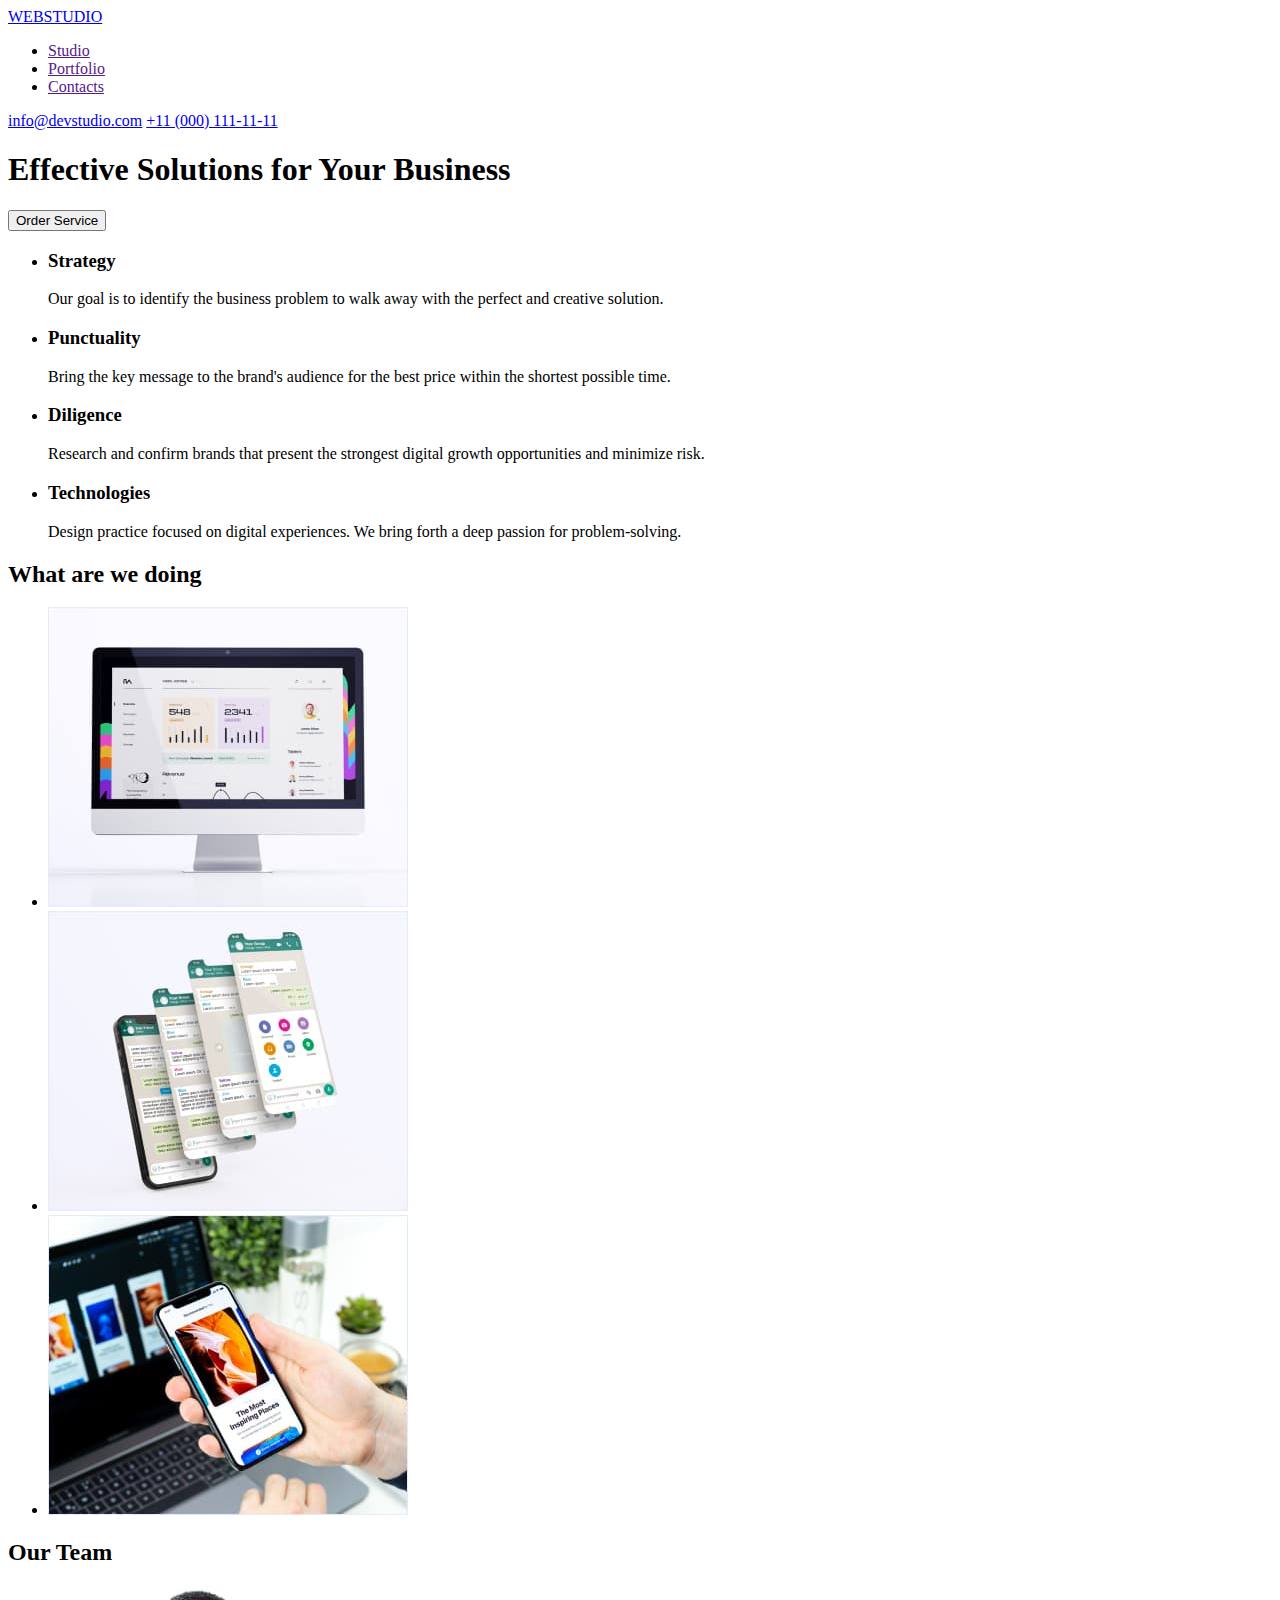
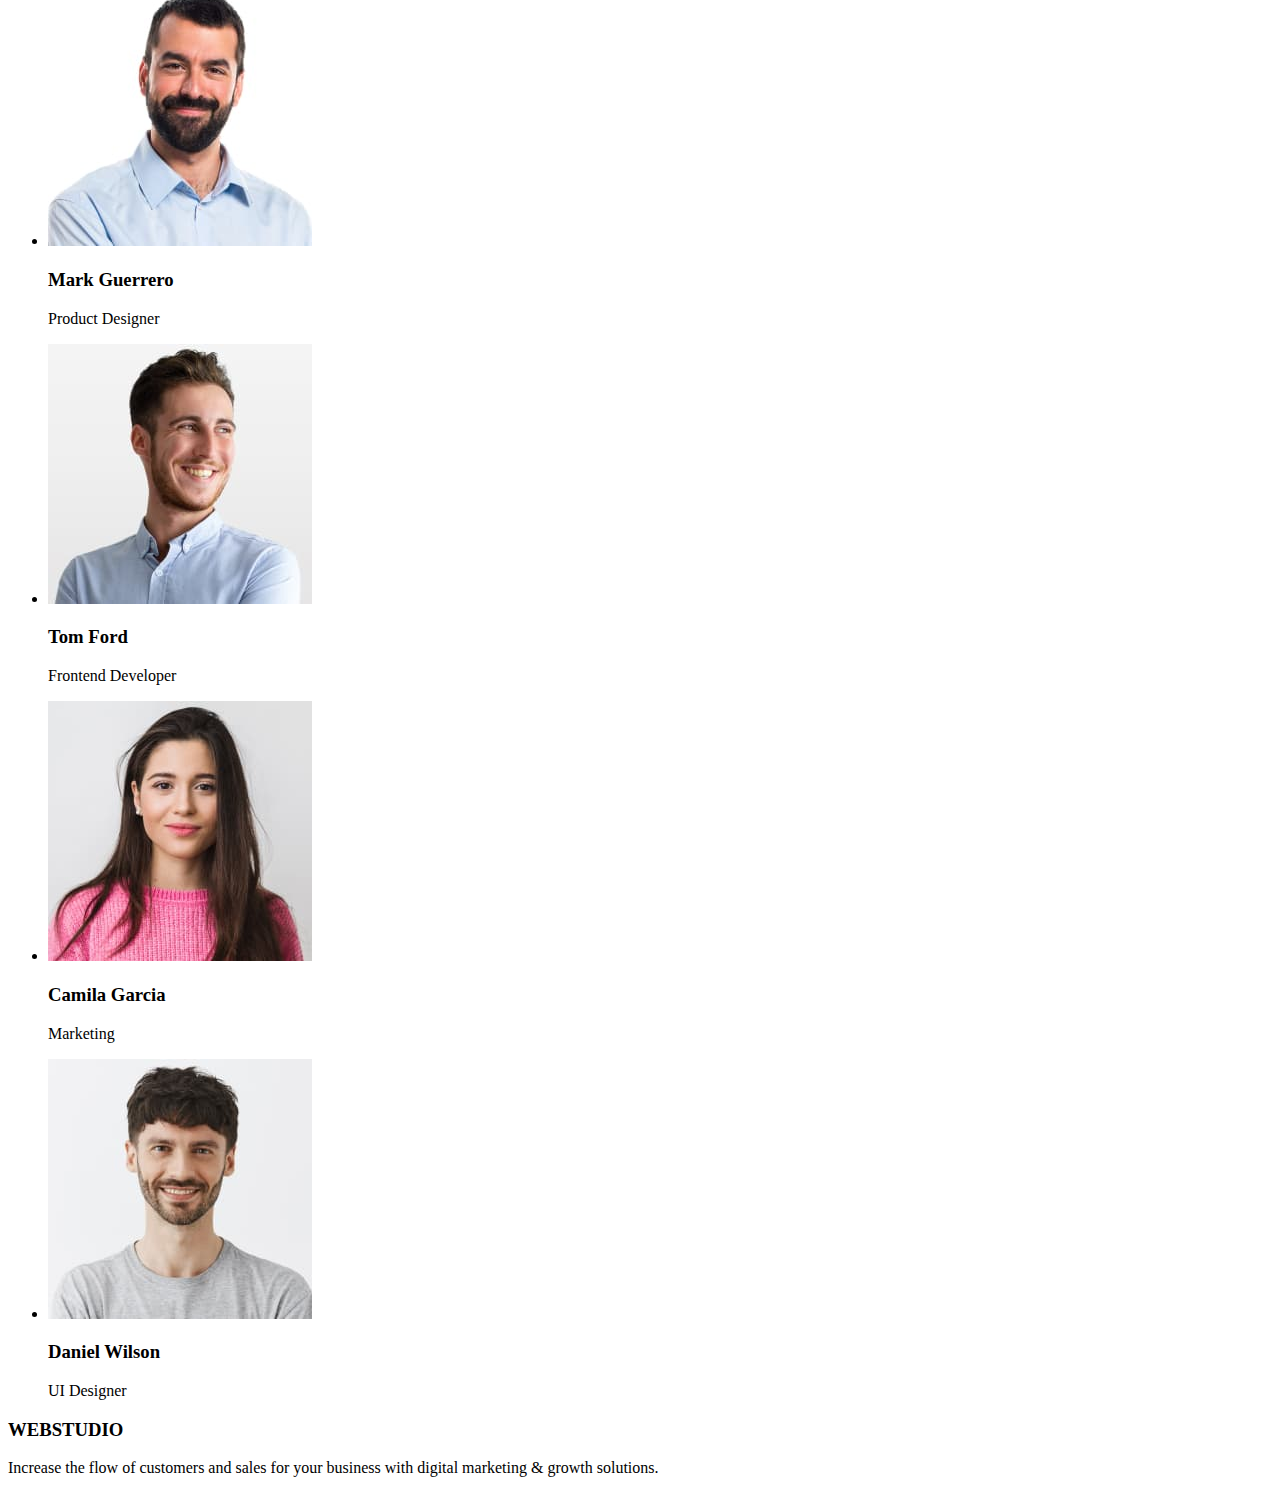
==== index.html @ 725f575b "create html" ====
<!DOCTYPE html>
<html lang="en">
  <head>
    <meta charset="UTF-8" />
    <meta http-equiv="X-UA-Compatible" content="IE=edge" />
    <meta name="viewport" content="width=device-width, initial-scale=1.0" />
    <title>WebStudio</title>
  </head>
  <body>
    <header>
      <nav>
        <a href="./index.html">WEBSTUDIO</a>
        <ul>
          <li><a href="">Studio</a></li>
          <li><a href="">Portfolio</a></li>
          <li><a href="">Contacts</a></li>
        </ul>
      </nav>
      <a href="mailto:info@devstudio.com">info@devstudio.com</a>
      <a href="tel:+11(000)1111111">+11 (000) 111-11-11</a>
    </header>
    <main>
      <section>
        <h1>Effective Solutions for Your Business</h1>
        <button type="button">Order Service</button>
      </section>
      <section>
        <h2 hidden>key points</h2>
        <ul>
          <li>
            <h3>Strategy</h3>
            <p>
              Our goal is to identify the business problem to walk away with the perfect and
              creative solution.
            </p>
          </li>
          <li>
            <h3>Punctuality</h3>
            <p>
              Bring the key message to the brand's audience for the best price within the shortest
              possible time.
            </p>
          </li>
          <li>
            <h3>Diligence</h3>
            <p>
              Research and confirm brands that present the strongest digital growth opportunities
              and minimize risk.
            </p>
          </li>
          <li>
            <h3>Technologies</h3>
            <p>
              Design practice focused on digital experiences. We bring forth a deep passion for
              problem-solving.
            </p>
          </li>
        </ul>
      </section>
      <section>
        <h2>What are we doing</h2>
        <ul>
          <li>
            <img
              src="./images/what-are-we-doing/monitor.jpg"
              alt="monitor"
              width="360"
              height="300"
            />
          </li>
          <li>
            <img
              src="./images/what-are-we-doing/screens.jpg"
              alt="screens"
              width="360"
              height="300"
            />
          </li>
          <li>
            <img
              src="./images/what-are-we-doing/laptop-phone.jpg"
              alt="laptop-phone"
              width="360"
              height="300"
            />
          </li>
        </ul>
      </section>
      <section>
        <h2>Our Team</h2>
        <ul>
          <li>
            <img
              src="./images/our-team/mark-guerrero.jpg"
              alt="Mark Guerrero"
              width="264"
              height="260"
            />
            <h3>Mark Guerrero</h3>
            <p>Product Designer</p>
          </li>
          <li>
            <img src="./images/our-team/tom-ford.jpg" alt="Tom Ford" width="264" height="260" />
            <h3>Tom Ford</h3>
            <p>Frontend Developer</p>
          </li>
          <li>
            <img
              src="./images/our-team/camila-garcia.jpg"
              alt="Camila Garcia"
              width="264"
              height="260"
            />
            <h3>Camila Garcia</h3>
            <p>Marketing</p>
          </li>
          <li>
            <img
              src="./images/our-team/daniel-wilson.jpg"
              alt="Daniel Wilson"
              width="264"
              height="260"
            />
            <h3>Daniel Wilson</h3>
            <p>UI Designer</p>
          </li>
        </ul>
      </section>
    </main>
    <footer>
      <h3>WEBSTUDIO</h3>
      <p>
        Increase the flow of customers and sales for your business with digital marketing & growth
        solutions.
      </p>
    </footer>
  </body>
</html>
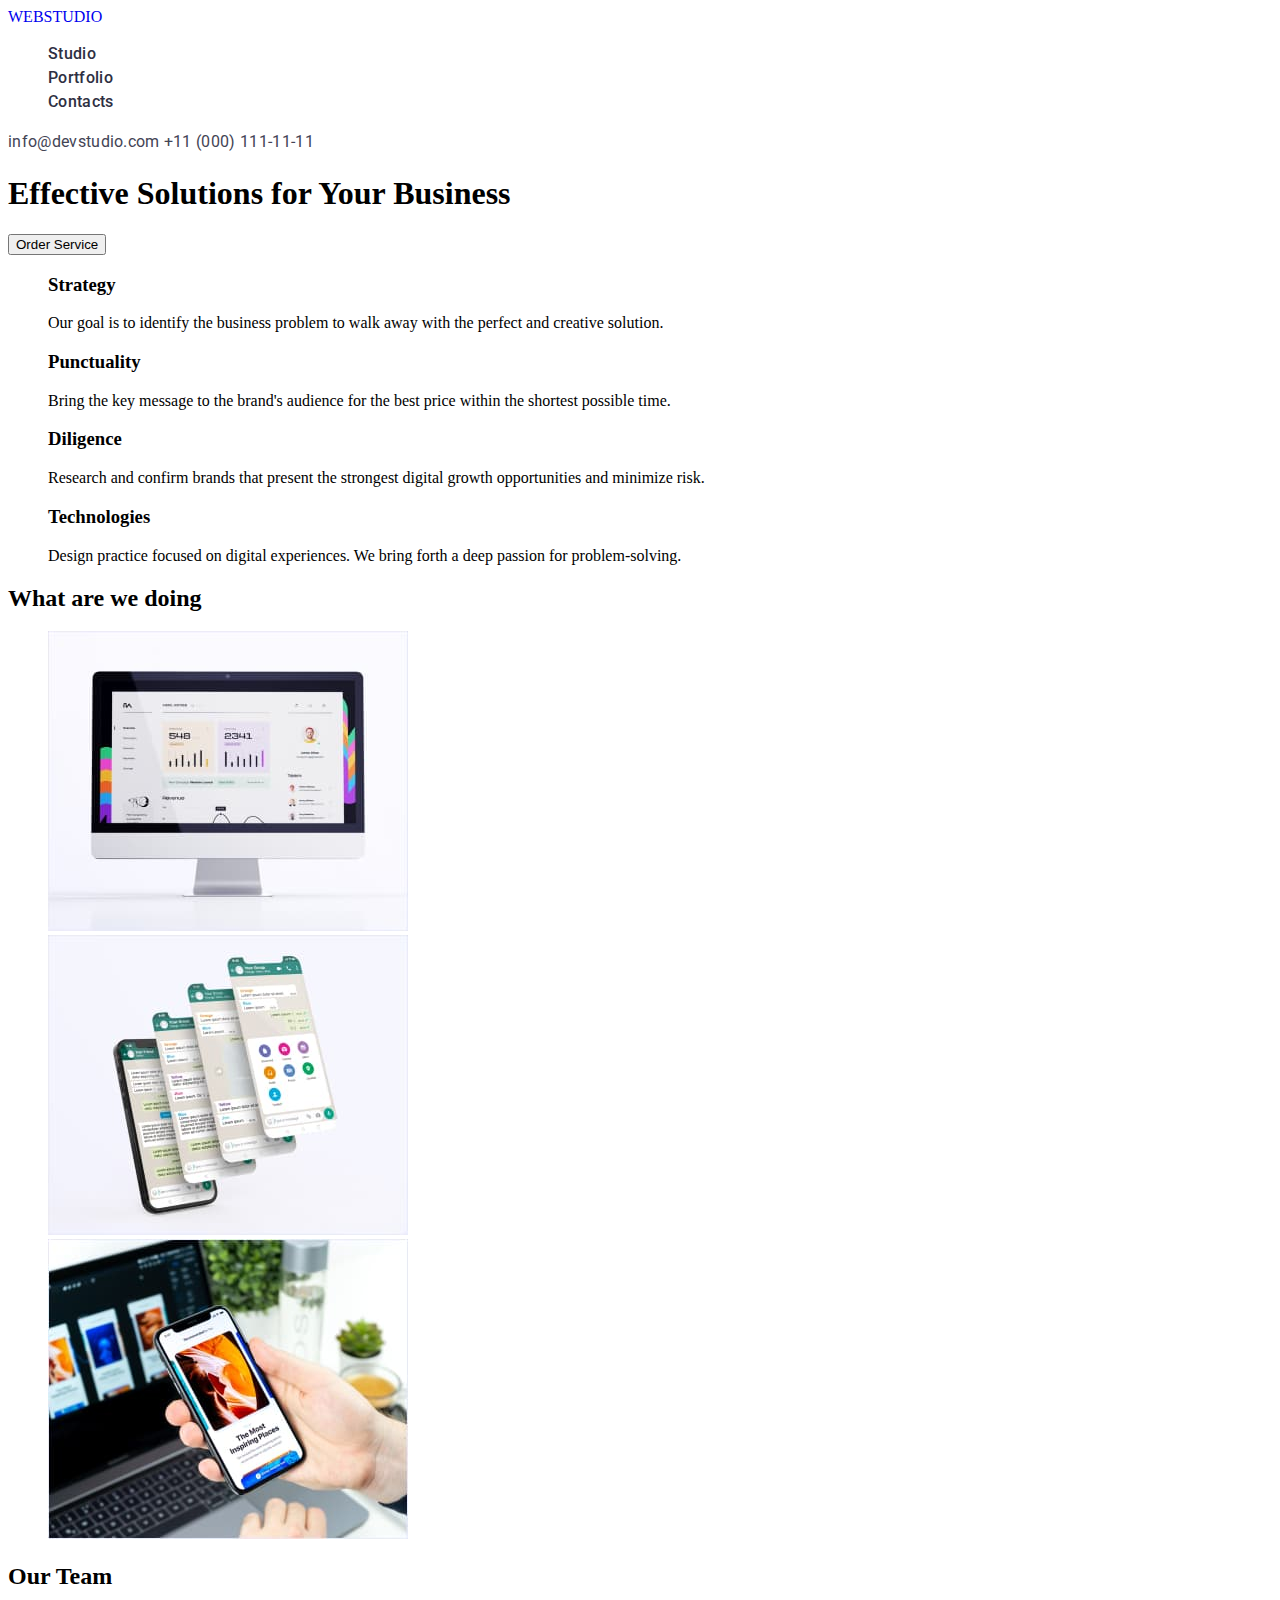
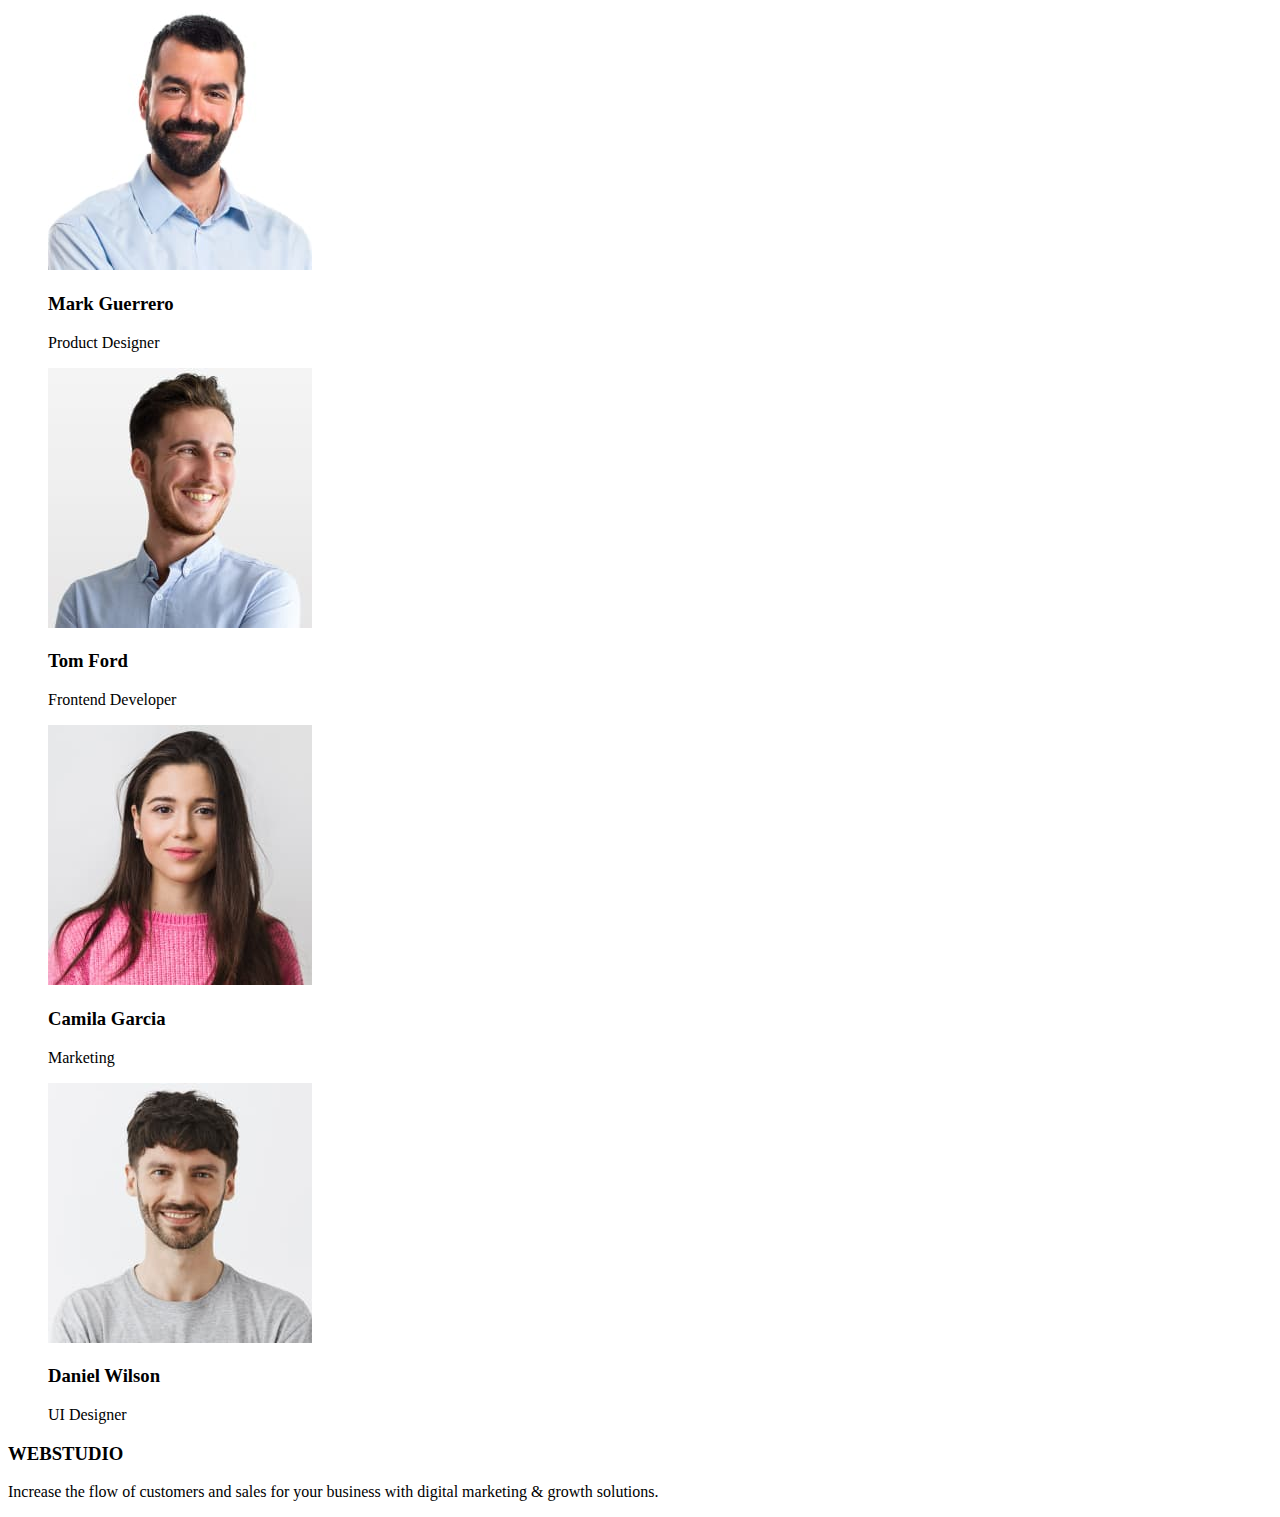
==== commit 2397ea26: "create css" ====
--- a/index.html
+++ b/index.html
@@ -5,19 +5,28 @@
     <meta http-equiv="X-UA-Compatible" content="IE=edge" />
     <meta name="viewport" content="width=device-width, initial-scale=1.0" />
     <title>WebStudio</title>
+    <link rel="preconnect" href="https://fonts.googleapis.com" />
+    <link rel="preconnect" href="https://fonts.gstatic.com" crossorigin />
+    <link
+      href="https://fonts.googleapis.com/css2?family=Raleway:wght@800&family=Roboto:wght@400;500;700&display=swap"
+      rel="stylesheet"
+    />
+    <link rel="stylesheet" href="./css/styles.css" />
   </head>
   <body>
-    <header>
-      <nav>
-        <a href="./index.html">WEBSTUDIO</a>
-        <ul>
-          <li><a href="">Studio</a></li>
-          <li><a href="">Portfolio</a></li>
-          <li><a href="">Contacts</a></li>
+    <!-- header -->
+
+    <header class="page-header">
+      <nav class="page-navigation">
+        <a class="link logo" href="./index.html">WEBSTUDIO</a>
+        <ul class="list menu">
+          <li class="menu-item"><a class="link menu-link" href="">Studio</a></li>
+          <li class="menu-item"><a class="link menu-link" href="">Portfolio</a></li>
+          <li class="menu-item"><a class="link menu-link" href="">Contacts</a></li>
         </ul>
       </nav>
-      <a href="mailto:info@devstudio.com">info@devstudio.com</a>
-      <a href="tel:+11(000)1111111">+11 (000) 111-11-11</a>
+      <a class="link contact" href="mailto:info@devstudio.com">info@devstudio.com</a>
+      <a class="link contact" href="tel:+11(000)1111111">+11 (000) 111-11-11</a>
     </header>
     <main>
       <section>
@@ -26,7 +35,7 @@
       </section>
       <section>
         <h2 hidden>key points</h2>
-        <ul>
+        <ul class="list">
           <li>
             <h3>Strategy</h3>
             <p>
@@ -59,7 +68,7 @@
       </section>
       <section>
         <h2>What are we doing</h2>
-        <ul>
+        <ul class="list">
           <li>
             <img
               src="./images/what-are-we-doing/monitor.jpg"
@@ -88,7 +97,7 @@
       </section>
       <section>
         <h2>Our Team</h2>
-        <ul>
+        <ul class="list">
           <li>
             <img
               src="./images/our-team/mark-guerrero.jpg"
--- a/css/styles.css
+++ b/css/styles.css
@@ -0,0 +1,43 @@
+.list {
+  list-style: none;
+}
+
+.link {
+  text-decoration: none;
+}
+
+button {
+  cursor: pointer;
+}
+
+/* header */
+
+.menu-link {
+  font-family: 'Roboto', sans-serif;
+  font-weight: 500;
+  font-size: 16px;
+  line-height: 1.5;
+  letter-spacing: 0.02em;
+
+  color: #2e2f42;
+}
+
+.menu-link:hover,
+.menu-link:focus {
+  color: #404bbf;
+}
+
+.contact {
+  font-family: 'Roboto', sans-serif;
+  font-weight: 400;
+  font-size: 16px;
+  line-height: 1.5;
+  letter-spacing: 0.02em;
+
+  color: #434455;
+}
+
+.contact:hover,
+.contact:focus {
+  color: #404bbf;
+}
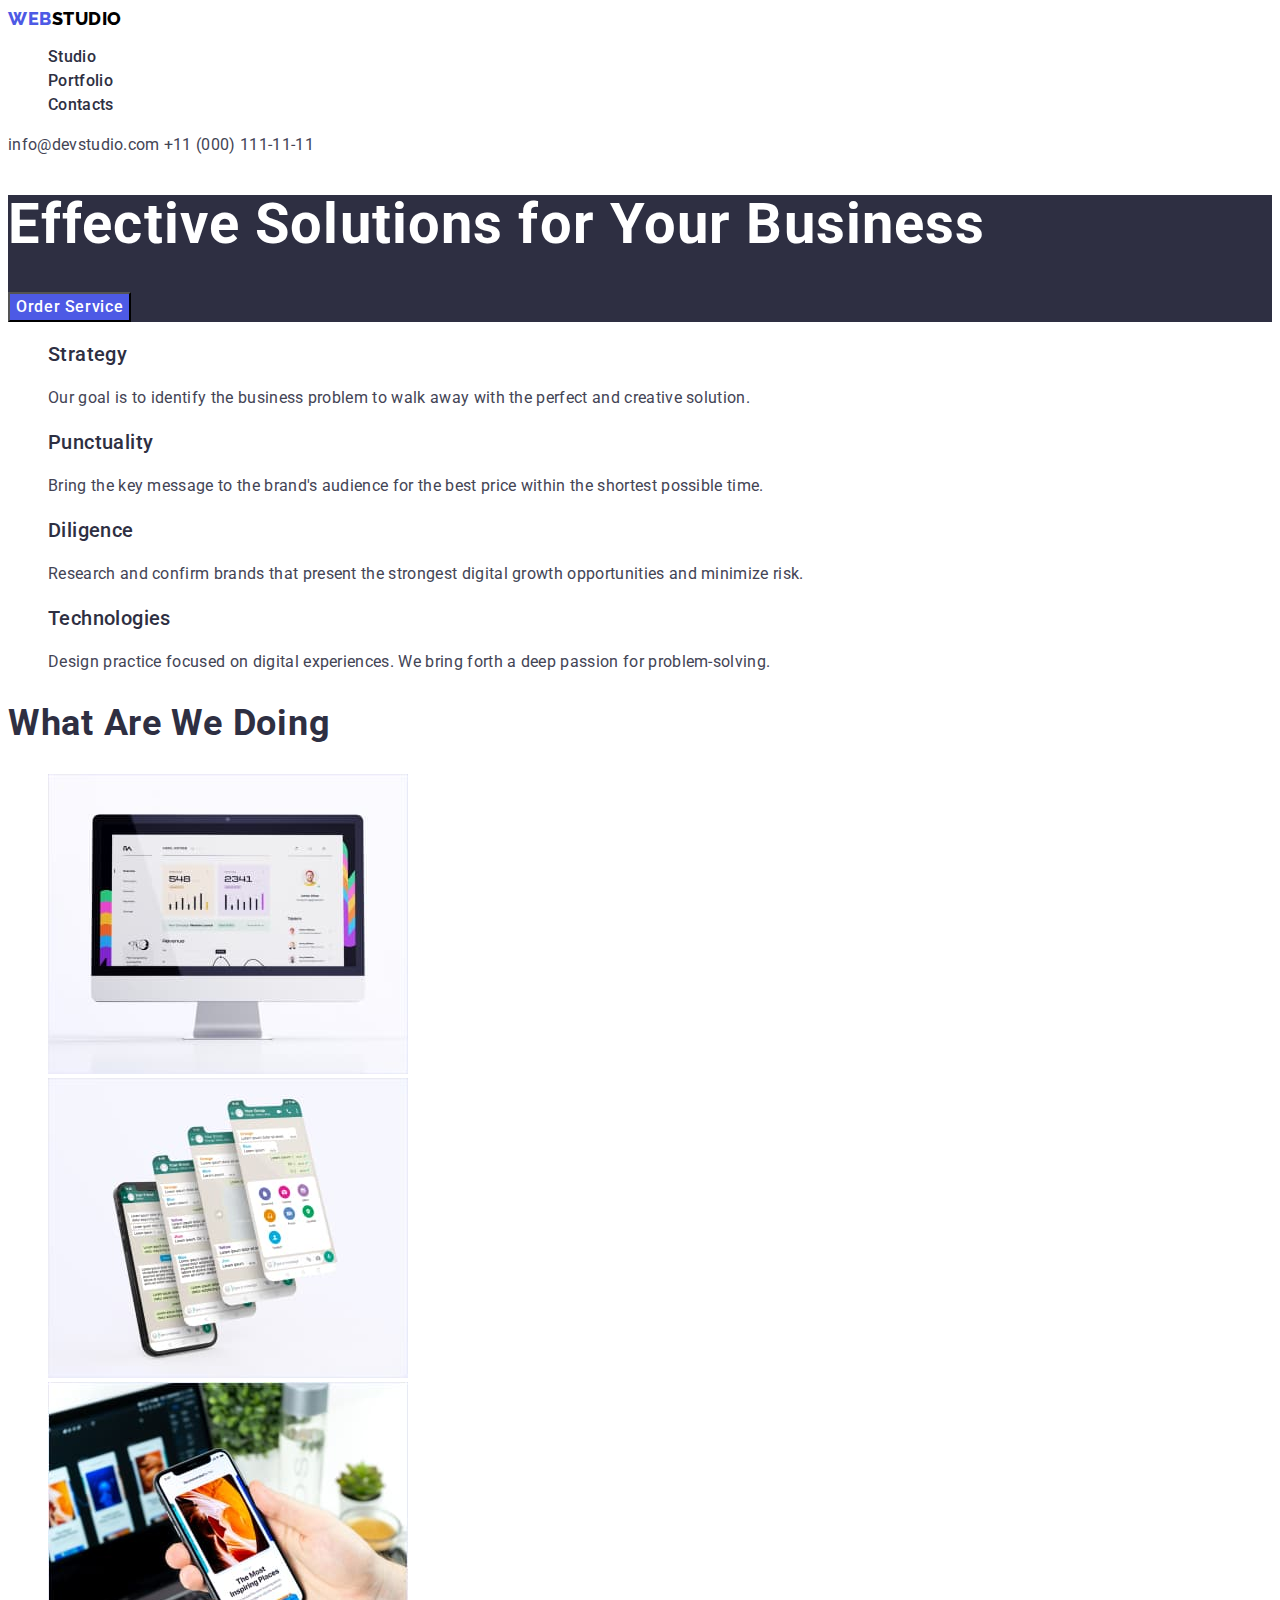
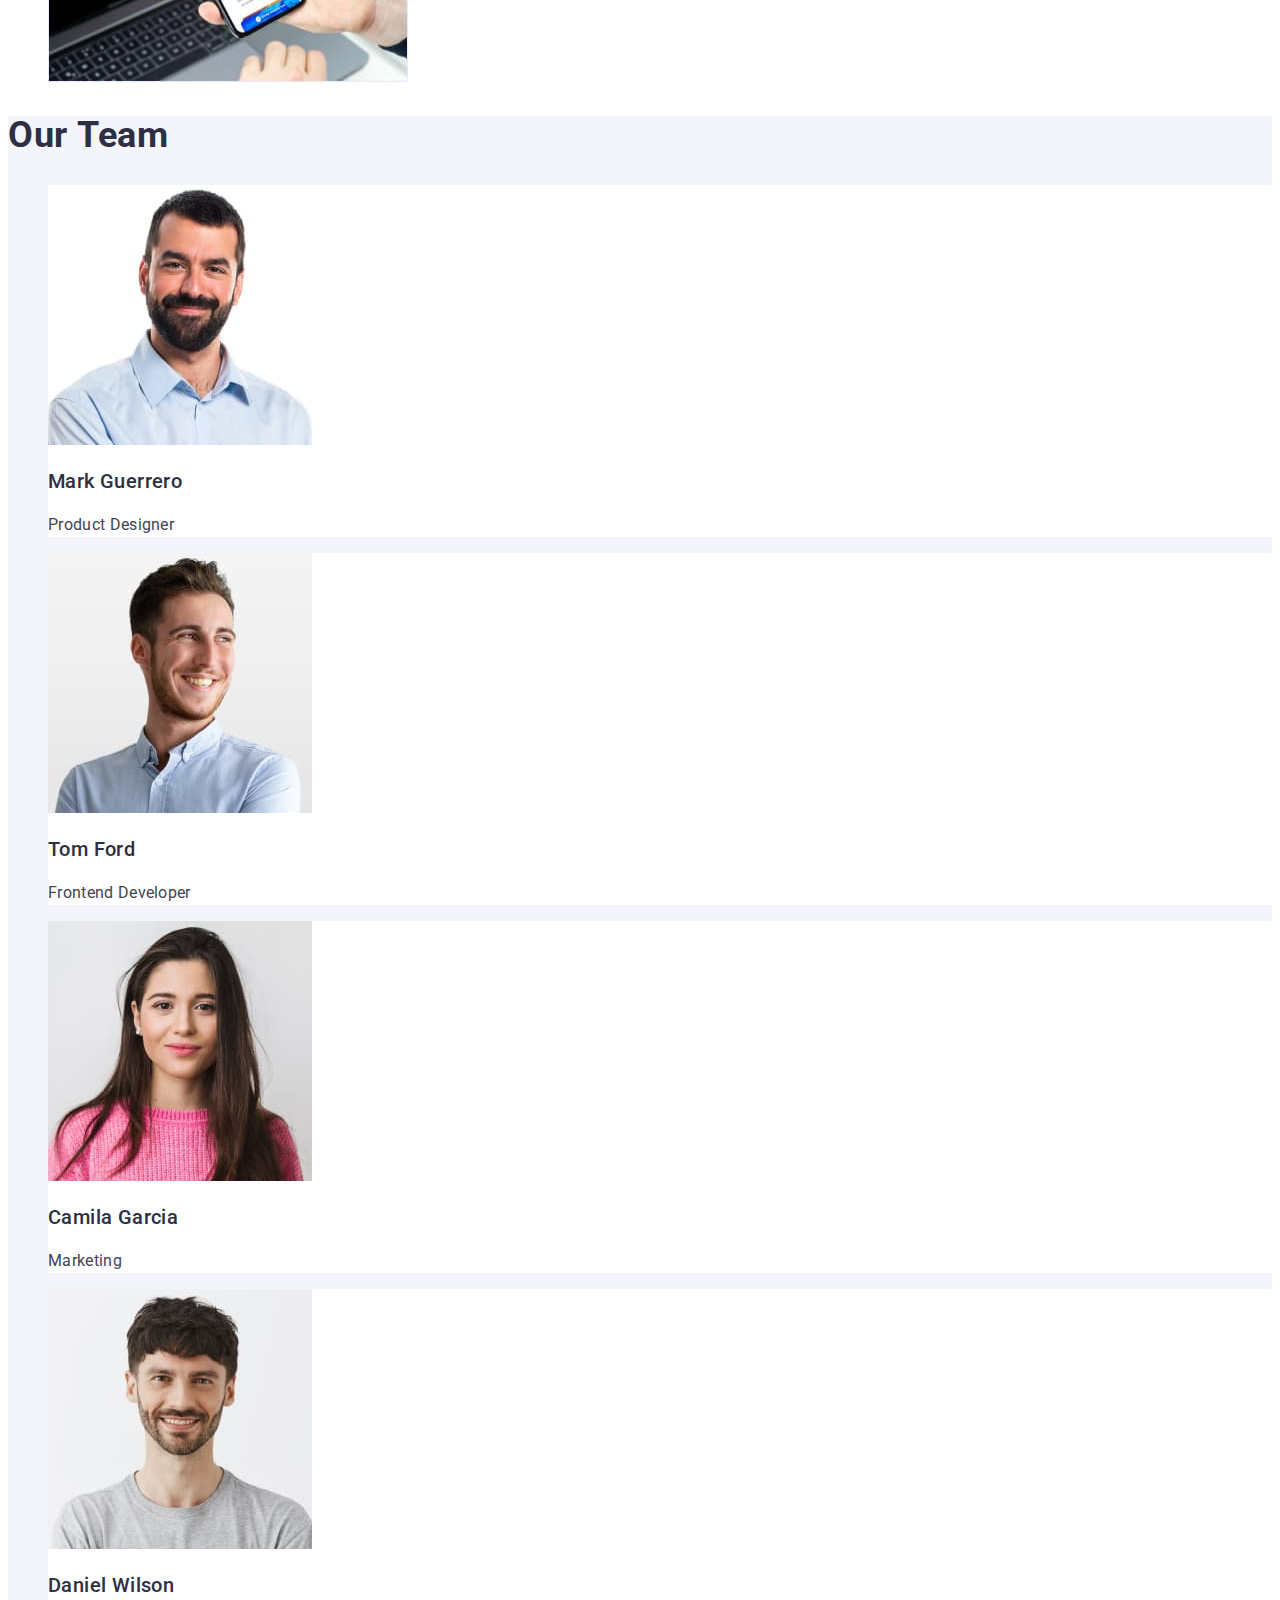
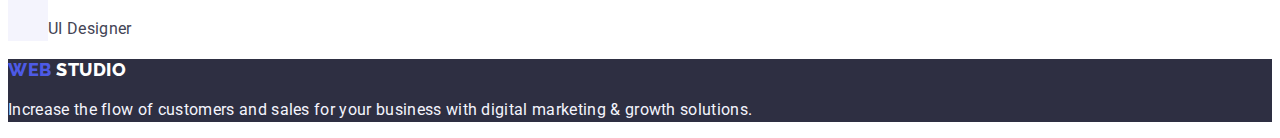
==== commit f47a660a: "111" ====
--- a/index.html
+++ b/index.html
@@ -18,10 +18,13 @@
 
     <header class="page-header">
       <nav class="page-navigation">
-        <a class="link logo" href="./index.html">WEBSTUDIO</a>
+        <a class="link logo" href="./index.html"
+          ><span class="logo-first-word">WEB</span
+          ><span class="logo-second-word-black">STUDIO</span></a
+        >
         <ul class="list menu">
           <li class="menu-item"><a class="link menu-link" href="">Studio</a></li>
-          <li class="menu-item"><a class="link menu-link" href="">Portfolio</a></li>
+          <li class="menu-item"><a class="link menu-link" href="./portfolio.html">Portfolio</a></li>
           <li class="menu-item"><a class="link menu-link" href="">Contacts</a></li>
         </ul>
       </nav>
@@ -29,64 +32,75 @@
       <a class="link contact" href="tel:+11(000)1111111">+11 (000) 111-11-11</a>
     </header>
     <main>
-      <section>
-        <h1>Effective Solutions for Your Business</h1>
-        <button type="button">Order Service</button>
+      <!-- slogan -->
+
+      <section class="slogan">
+        <h1 class="main-title">Effective Solutions for Your Business</h1>
+        <button class="modal-open-btn" type="button">Order Service</button>
       </section>
-      <section>
+
+      <!-- our advantages-->
+
+      <section class="our-advantages">
         <h2 hidden>key points</h2>
-        <ul class="list">
-          <li>
-            <h3>Strategy</h3>
-            <p>
+        <ul class="list advantages-list">
+          <li class="advantages-list-item">
+            <h3 class="advantages-title">Strategy</h3>
+            <p class="advantages-description">
               Our goal is to identify the business problem to walk away with the perfect and
               creative solution.
             </p>
           </li>
-          <li>
-            <h3>Punctuality</h3>
-            <p>
+          <li class="advantages-list-item">
+            <h3 class="advantages-title">Punctuality</h3>
+            <p class="advantages-description">
               Bring the key message to the brand's audience for the best price within the shortest
               possible time.
             </p>
           </li>
-          <li>
-            <h3>Diligence</h3>
-            <p>
+          <li class="advantages-list-item">
+            <h3 class="advantages-title">Diligence</h3>
+            <p class="advantages-description">
               Research and confirm brands that present the strongest digital growth opportunities
               and minimize risk.
             </p>
           </li>
-          <li>
-            <h3>Technologies</h3>
-            <p>
+          <li class="advantages-list-item">
+            <h3 class="advantages-title">Technologies</h3>
+            <p class="advantages-description">
               Design practice focused on digital experiences. We bring forth a deep passion for
               problem-solving.
             </p>
           </li>
         </ul>
       </section>
-      <section>
-        <h2>What are we doing</h2>
-        <ul class="list">
-          <li>
+
+      <!--  What are we doing-->
+
+      <section class="what-are-we-doing">
+        <h2 class="suptitle">What are we doing</h2>
+        <ul class="list gallery-list">
+          <li class="gallery-list-item">
             <img
+              class="gallery-list-img"
               src="./images/what-are-we-doing/monitor.jpg"
               alt="monitor"
               width="360"
               height="300"
             />
           </li>
-          <li>
+          <li class="gallery-list-item">
             <img
+              class="gallery-list-img"
               src="./images/what-are-we-doing/screens.jpg"
               alt="screens"
               width="360"
               height="300"
             />
           </li>
-          <li>
+          <li class="gallery-list-item">
             <img
+              class="gallery-list-img"
               src="./images/what-are-we-doing/laptop-phone.jpg"
               alt="laptop-phone"
               width="360"
@@ -95,50 +109,67 @@
           </li>
         </ul>
       </section>
-      <section>
-        <h2>Our Team</h2>
-        <ul class="list">
-          <li>
+
+      <!-- Our Team -->
+
+      <section class="our-team">
+        <h2 class="suptitle">Our Team</h2>
+        <ul class="list team-gallery-list">
+          <li class="team-gallery-list-item">
             <img
+              class="team-gallery-list-img"
               src="./images/our-team/mark-guerrero.jpg"
               alt="Mark Guerrero"
               width="264"
               height="260"
             />
-            <h3>Mark Guerrero</h3>
-            <p>Product Designer</p>
+            <h3 class="employees-list-name">Mark Guerrero</h3>
+            <p class="employees-list-position">Product Designer</p>
           </li>
-          <li>
-            <img src="./images/our-team/tom-ford.jpg" alt="Tom Ford" width="264" height="260" />
-            <h3>Tom Ford</h3>
-            <p>Frontend Developer</p>
+          <li class="team-gallery-list-item">
+            <img
+              class="team-gallery-list-img"
+              src="./images/our-team/tom-ford.jpg"
+              alt="Tom Ford"
+              width="264"
+              height="260"
+            />
+            <h3 class="employees-list-name">Tom Ford</h3>
+            <p class="employees-list-position">Frontend Developer</p>
           </li>
-          <li>
+          <li class="team-gallery-list-item">
             <img
+              class="team-gallery-list-img"
               src="./images/our-team/camila-garcia.jpg"
               alt="Camila Garcia"
               width="264"
               height="260"
             />
-            <h3>Camila Garcia</h3>
-            <p>Marketing</p>
+            <h3 class="employees-list-name">Camila Garcia</h3>
+            <p class="employees-list-position">Marketing</p>
           </li>
-          <li>
+          <li class="team-gallery-list-item">
             <img
+              class="team-gallery-list-img"
               src="./images/our-team/daniel-wilson.jpg"
               alt="Daniel Wilson"
               width="264"
               height="260"
             />
-            <h3>Daniel Wilson</h3>
-            <p>UI Designer</p>
+            <h3 class="employees-list-name">Daniel Wilson</h3>
+            <p class="employees-list-position">UI Designer</p>
           </li>
         </ul>
       </section>
     </main>
-    <footer>
-      <h3>WEBSTUDIO</h3>
-      <p>
+
+    <!-- footer -->
+
+    <footer class="footer">
+      <h3 class="logo">
+        <span class="logo-first-word">WEB</span> <span class="logo-second-word-white">STUDIO</span>
+      </h3>
+      <p class="footer-message">
         Increase the flow of customers and sales for your business with digital marketing & growth
         solutions.
       </p>
--- a/css/styles.css
+++ b/css/styles.css
@@ -7,13 +7,21 @@
 }
 
 button {
+  font-family: inherit;
   cursor: pointer;
+}
+
+:root {
+  --main-font-family: 'Roboto', sans-serif;
+}
+
+body {
+  font-family: var(--main-font-family);
 }
 
 /* header */
 
 .menu-link {
-  font-family: 'Roboto', sans-serif;
   font-weight: 500;
   font-size: 16px;
   line-height: 1.5;
@@ -28,7 +36,6 @@
 }
 
 .contact {
-  font-family: 'Roboto', sans-serif;
   font-weight: 400;
   font-size: 16px;
   line-height: 1.5;
@@ -41,3 +48,147 @@
 .contact:focus {
   color: #404bbf;
 }
+
+/*  slogan*/
+.slogan {
+  background-color: #2e2f42;
+}
+
+.main-title {
+  font-weight: 700;
+  font-size: 56px;
+  line-height: 1.07;
+  letter-spacing: 0.02em;
+  color: #ffffff;
+}
+.modal-open-btn {
+  font-weight: 500;
+  font-size: 16px;
+  line-height: 1.5;
+  letter-spacing: 0.04em;
+  color: #ffffff;
+  background-color: #4d5ae5;
+}
+
+.modal-open-btn:hover,
+.modal-open-btn:focus {
+  background-color: #404bbf;
+}
+
+.advantages-title {
+  font-weight: 500;
+  font-size: 20px;
+  line-height: 1.2;
+  letter-spacing: 0.02em;
+  color: #2e2f42;
+}
+.advantages-description {
+  font-weight: 400;
+  font-size: 16px;
+  line-height: 1.5;
+  letter-spacing: 0.02em;
+  color: #434455;
+}
+
+/*  What are we doing*/
+
+.suptitle {
+  font-weight: 700;
+  font-size: 36px;
+  line-height: 1.11;
+  letter-spacing: 0.02em;
+  text-transform: capitalize;
+  color: #2e2f42;
+}
+
+/* Our Team */
+
+.our-team {
+  background-color: #f4f4fd;
+}
+
+.employees-list-name {
+  font-weight: 500;
+  font-size: 20px;
+  line-height: 1.2;
+  letter-spacing: 0.02em;
+  color: #2e2f42;
+}
+.employees-list-position {
+  font-weight: 400;
+  font-size: 16px;
+  line-height: 1.5;
+
+  letter-spacing: 0.02em;
+  color: #434455;
+}
+
+.team-gallery-list-item {
+  background-color: #ffffff;
+}
+
+/* footer */
+
+.footer {
+  background-color: #2e2f42;
+}
+.footer-message {
+  font-weight: 400;
+  font-size: 16px;
+  line-height: 1.5;
+  letter-spacing: 0.02em;
+  color: #f4f4fd;
+}
+
+.logo-first-word {
+  color: #4d5ae5;
+}
+
+.logo {
+  font-family: 'Raleway', sans-serif;
+  font-weight: 800;
+  font-size: 18px;
+  line-height: 1.17;
+  letter-spacing: 0.03em;
+}
+
+.logo-second-word-white {
+  color: #ffffff;
+}
+
+.logo-second-word-black {
+  color: black;
+}
+
+/* portfolio */
+
+.menu-filter-btn {
+  font-weight: 500;
+  font-size: 16px;
+  line-height: 1.5;
+  letter-spacing: 0.04em;
+  color: #4d5ae5;
+  background: #f4f4fd;
+}
+
+.menu-filter-btn:hover,
+.menu-filter-btn:focus {
+  background-color: #404bbf;
+  color: #ffffff;
+}
+
+.portfolio-list-branch {
+  font-weight: 500;
+  font-size: 20px;
+  line-height: 1.2;
+  letter-spacing: 0.02em;
+  color: #2e2f42;
+}
+
+.portfolio-list-activity {
+  font-weight: 400;
+  font-size: 16px;
+  line-height: 1.5;
+  letter-spacing: 0.02em;
+  color: #434455;
+}
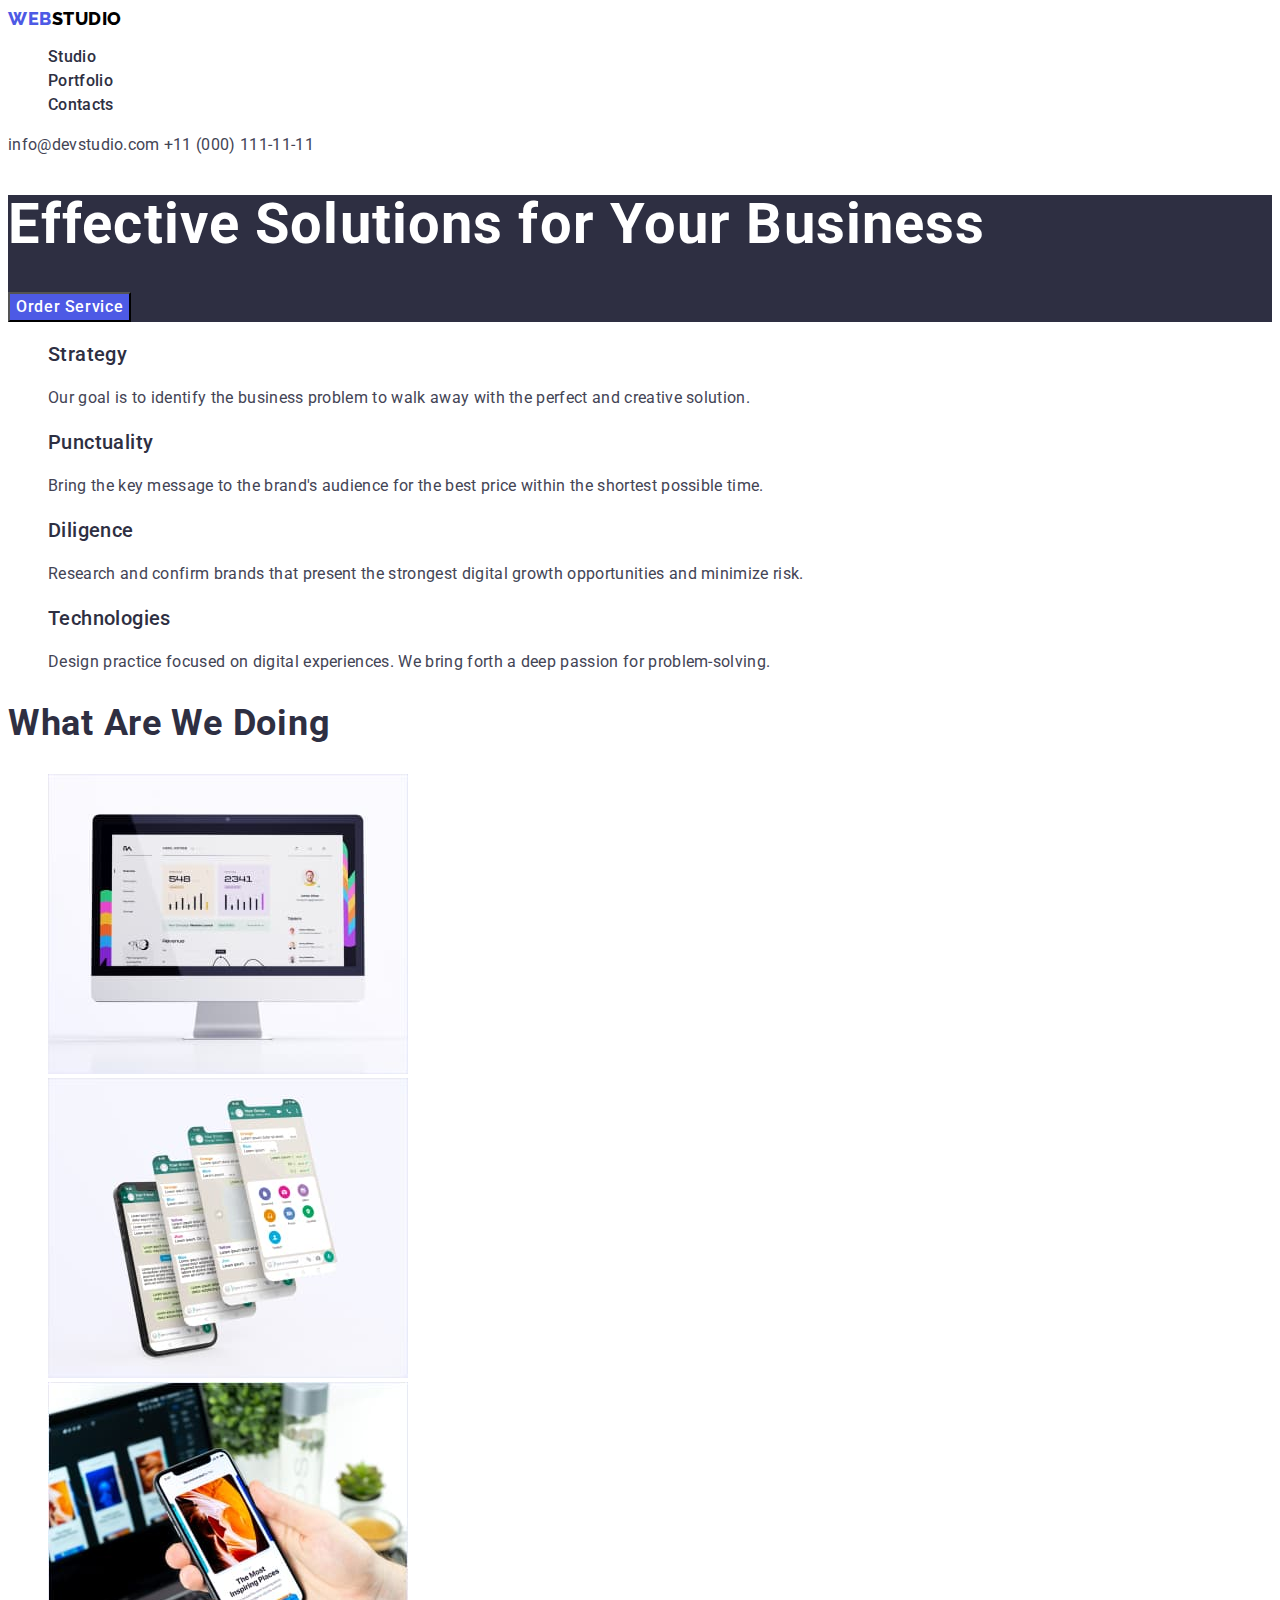
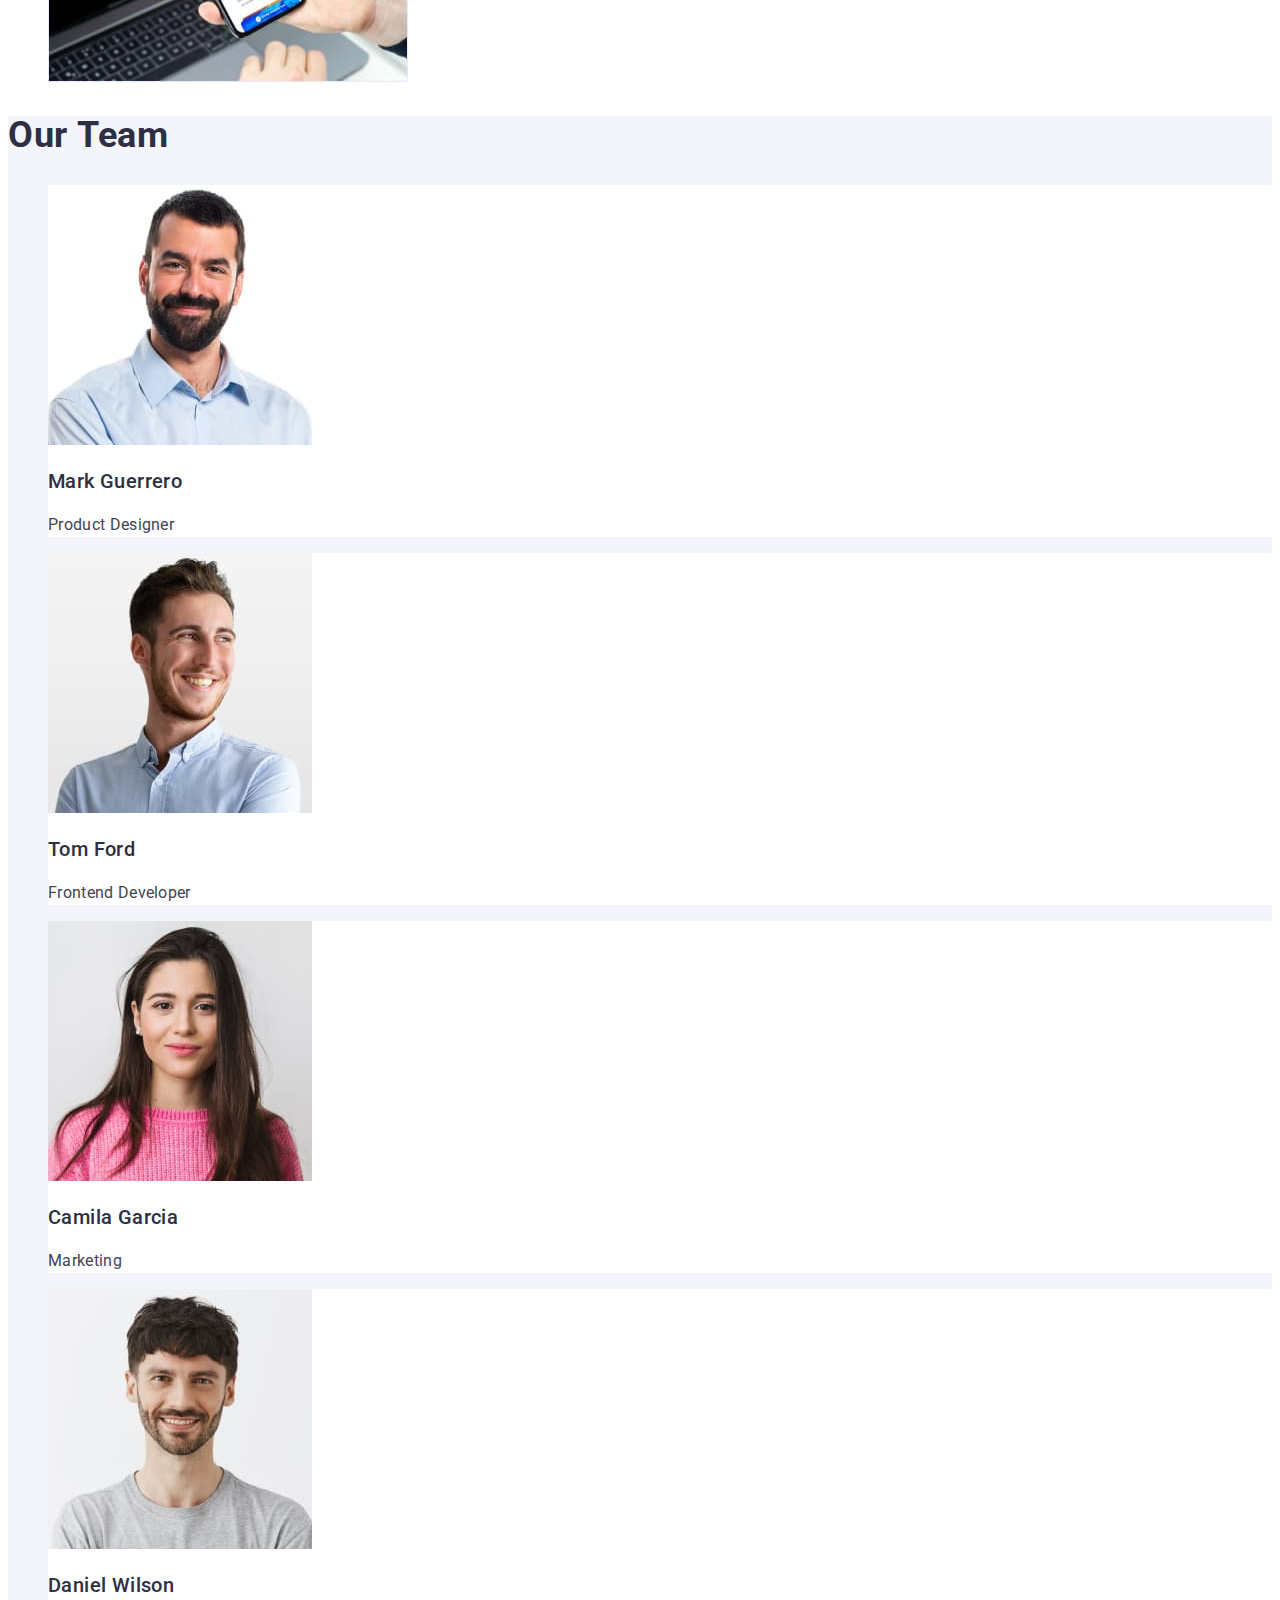
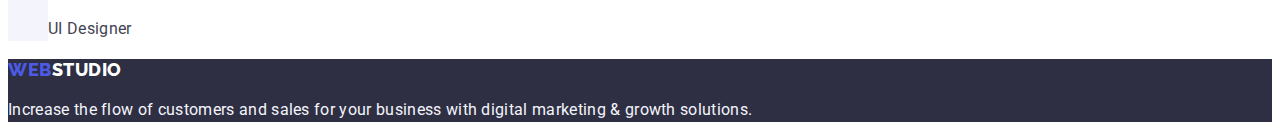
==== commit 9b26c0ab: "logo" ====
--- a/index.html
+++ b/index.html
@@ -19,9 +19,8 @@
     <header class="page-header">
       <nav class="page-navigation">
         <a class="link logo" href="./index.html"
-          ><span class="logo-first-word">WEB</span
-          ><span class="logo-second-word-black">STUDIO</span></a
-        >
+          >WEB<span class="logo-second-word-black">STUDIO</span>
+        </a>
         <ul class="list menu">
           <li class="menu-item"><a class="link menu-link" href="">Studio</a></li>
           <li class="menu-item"><a class="link menu-link" href="./portfolio.html">Portfolio</a></li>
@@ -166,9 +165,7 @@
     <!-- footer -->
 
     <footer class="footer">
-      <h3 class="logo">
-        <span class="logo-first-word">WEB</span> <span class="logo-second-word-white">STUDIO</span>
-      </h3>
+      <h3 class="logo">WEB<span class="logo-second-word-white">STUDIO</span></h3>
       <p class="footer-message">
         Increase the flow of customers and sales for your business with digital marketing & growth
         solutions.
--- a/css/styles.css
+++ b/css/styles.css
@@ -150,6 +150,7 @@
   font-size: 18px;
   line-height: 1.17;
   letter-spacing: 0.03em;
+  color: #4d5ae5;
 }
 
 .logo-second-word-white {
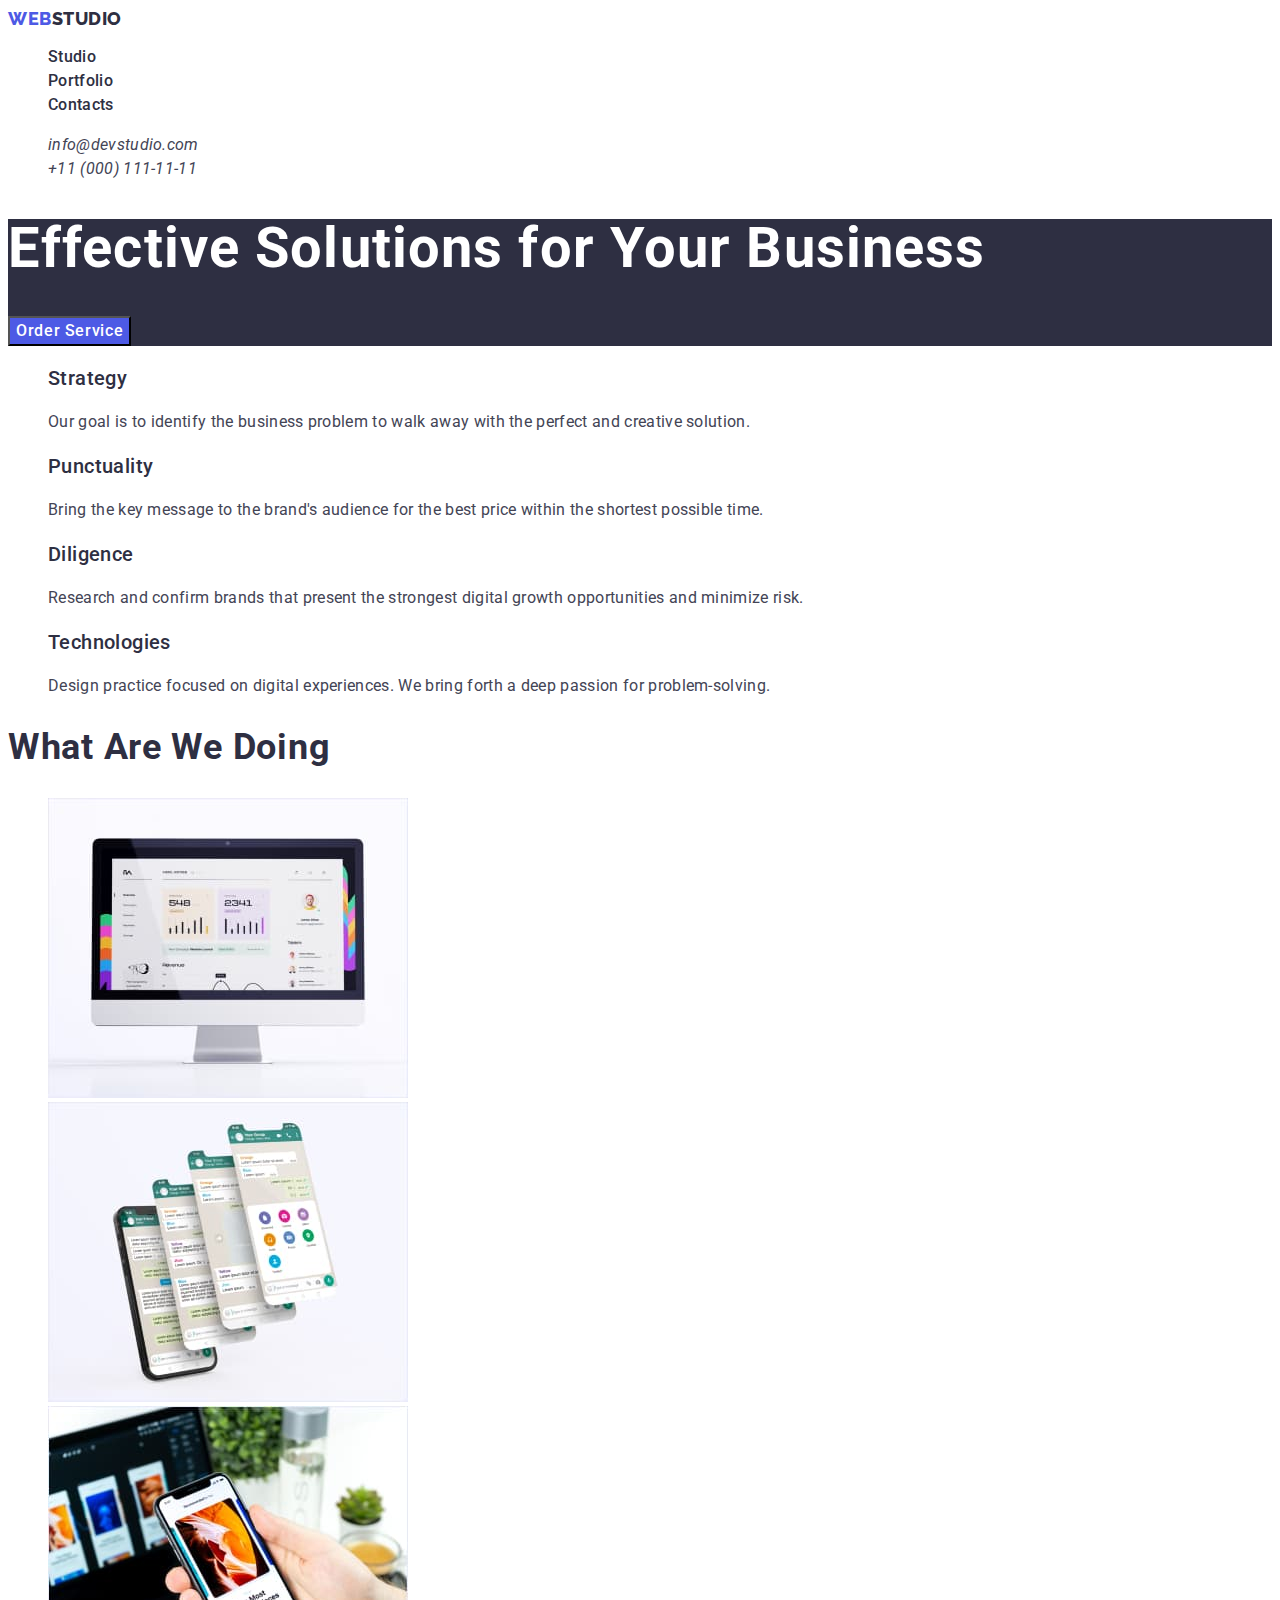
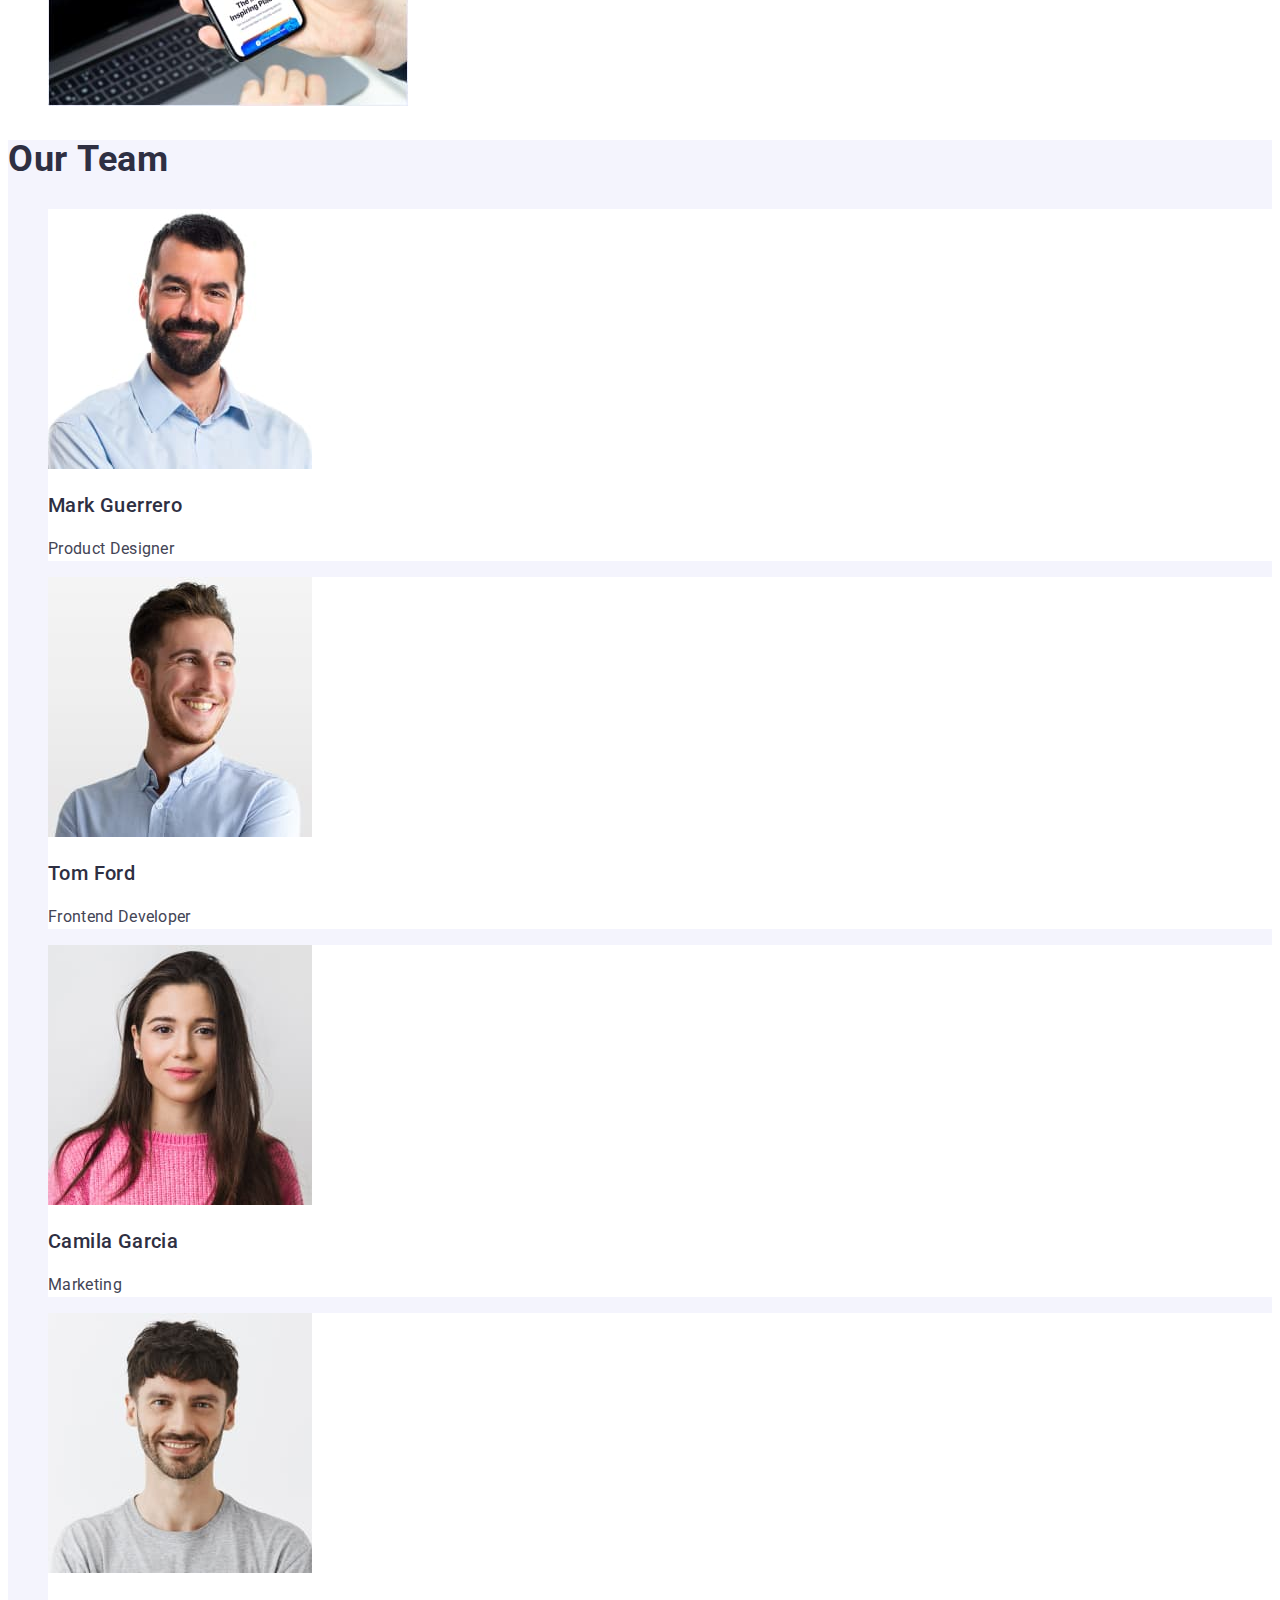
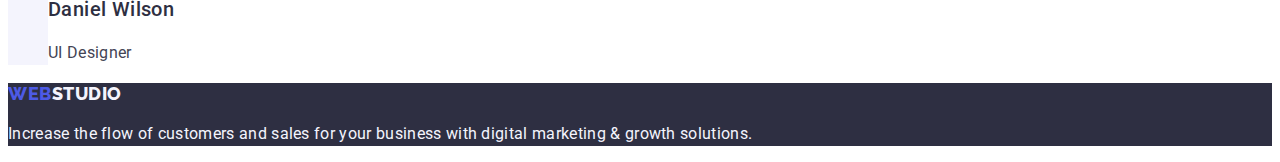
==== commit 61b4db66: "header" ====
--- a/index.html
+++ b/index.html
@@ -19,16 +19,20 @@
     <header class="page-header">
       <nav class="page-navigation">
         <a class="link logo" href="./index.html"
-          >WEB<span class="logo-second-word-black">STUDIO</span>
+          >web<span class="logo-second-word-header">Studio</span>
         </a>
         <ul class="list menu">
-          <li class="menu-item"><a class="link menu-link" href="">Studio</a></li>
+          <li class="menu-item"><a class="link menu-link" href="./index.html">Studio</a></li>
           <li class="menu-item"><a class="link menu-link" href="./portfolio.html">Portfolio</a></li>
           <li class="menu-item"><a class="link menu-link" href="">Contacts</a></li>
         </ul>
       </nav>
-      <a class="link contact" href="mailto:info@devstudio.com">info@devstudio.com</a>
-      <a class="link contact" href="tel:+11(000)1111111">+11 (000) 111-11-11</a>
+      <address>
+        <ul class="list">
+          <li><a class="link contact" href="mailto:info@devstudio.com">info@devstudio.com</a></li>
+          <li><a class="link contact" href="tel:+11(000)1111111">+11 (000) 111-11-11</a></li>
+        </ul>
+      </address>
     </header>
     <main>
       <!-- slogan -->
@@ -165,7 +169,7 @@
     <!-- footer -->
 
     <footer class="footer">
-      <h3 class="logo">WEB<span class="logo-second-word-white">STUDIO</span></h3>
+      <h3 class="logo">web<span class="logo-second-word-footer">Studio</span></h3>
       <p class="footer-message">
         Increase the flow of customers and sales for your business with digital marketing & growth
         solutions.
--- a/css/styles.css
+++ b/css/styles.css
@@ -13,10 +13,16 @@
 
 :root {
   --main-font-family: 'Roboto', sans-serif;
+  --secondary-font-family: 'Raleway', sans-serif;
+  --background-color: #ffffff;
+  --logo-second-word-header: #2e2f42;
+  --logo-second-word-footer: #f4f4fd;
 }
 
 body {
   font-family: var(--main-font-family);
+  color: #434455;
+  background-color: #ffffff;
 }
 
 /* header */
@@ -40,7 +46,6 @@
   font-size: 16px;
   line-height: 1.5;
   letter-spacing: 0.02em;
-
   color: #434455;
 }
 
@@ -140,25 +145,26 @@
   color: #f4f4fd;
 }
 
-.logo-first-word {
-  color: #4d5ae5;
+.color {
+  color: #2e2f42;
 }
 
 .logo {
-  font-family: 'Raleway', sans-serif;
+  font-family: var(--secondary-font-family);
   font-weight: 800;
   font-size: 18px;
   line-height: 1.17;
   letter-spacing: 0.03em;
   color: #4d5ae5;
-}
-
-.logo-second-word-white {
-  color: #ffffff;
-}
-
-.logo-second-word-black {
-  color: black;
+  text-transform: uppercase;
+}
+
+.logo-second-word-footer {
+  color: var(--logo-second-word-footer);
+}
+
+.logo-second-word-header {
+  color: var(--logo-second-word-header);
 }
 
 /* portfolio */
@@ -169,7 +175,7 @@
   line-height: 1.5;
   letter-spacing: 0.04em;
   color: #4d5ae5;
-  background: #f4f4fd;
+  background-color: #f4f4fd;
 }
 
 .menu-filter-btn:hover,
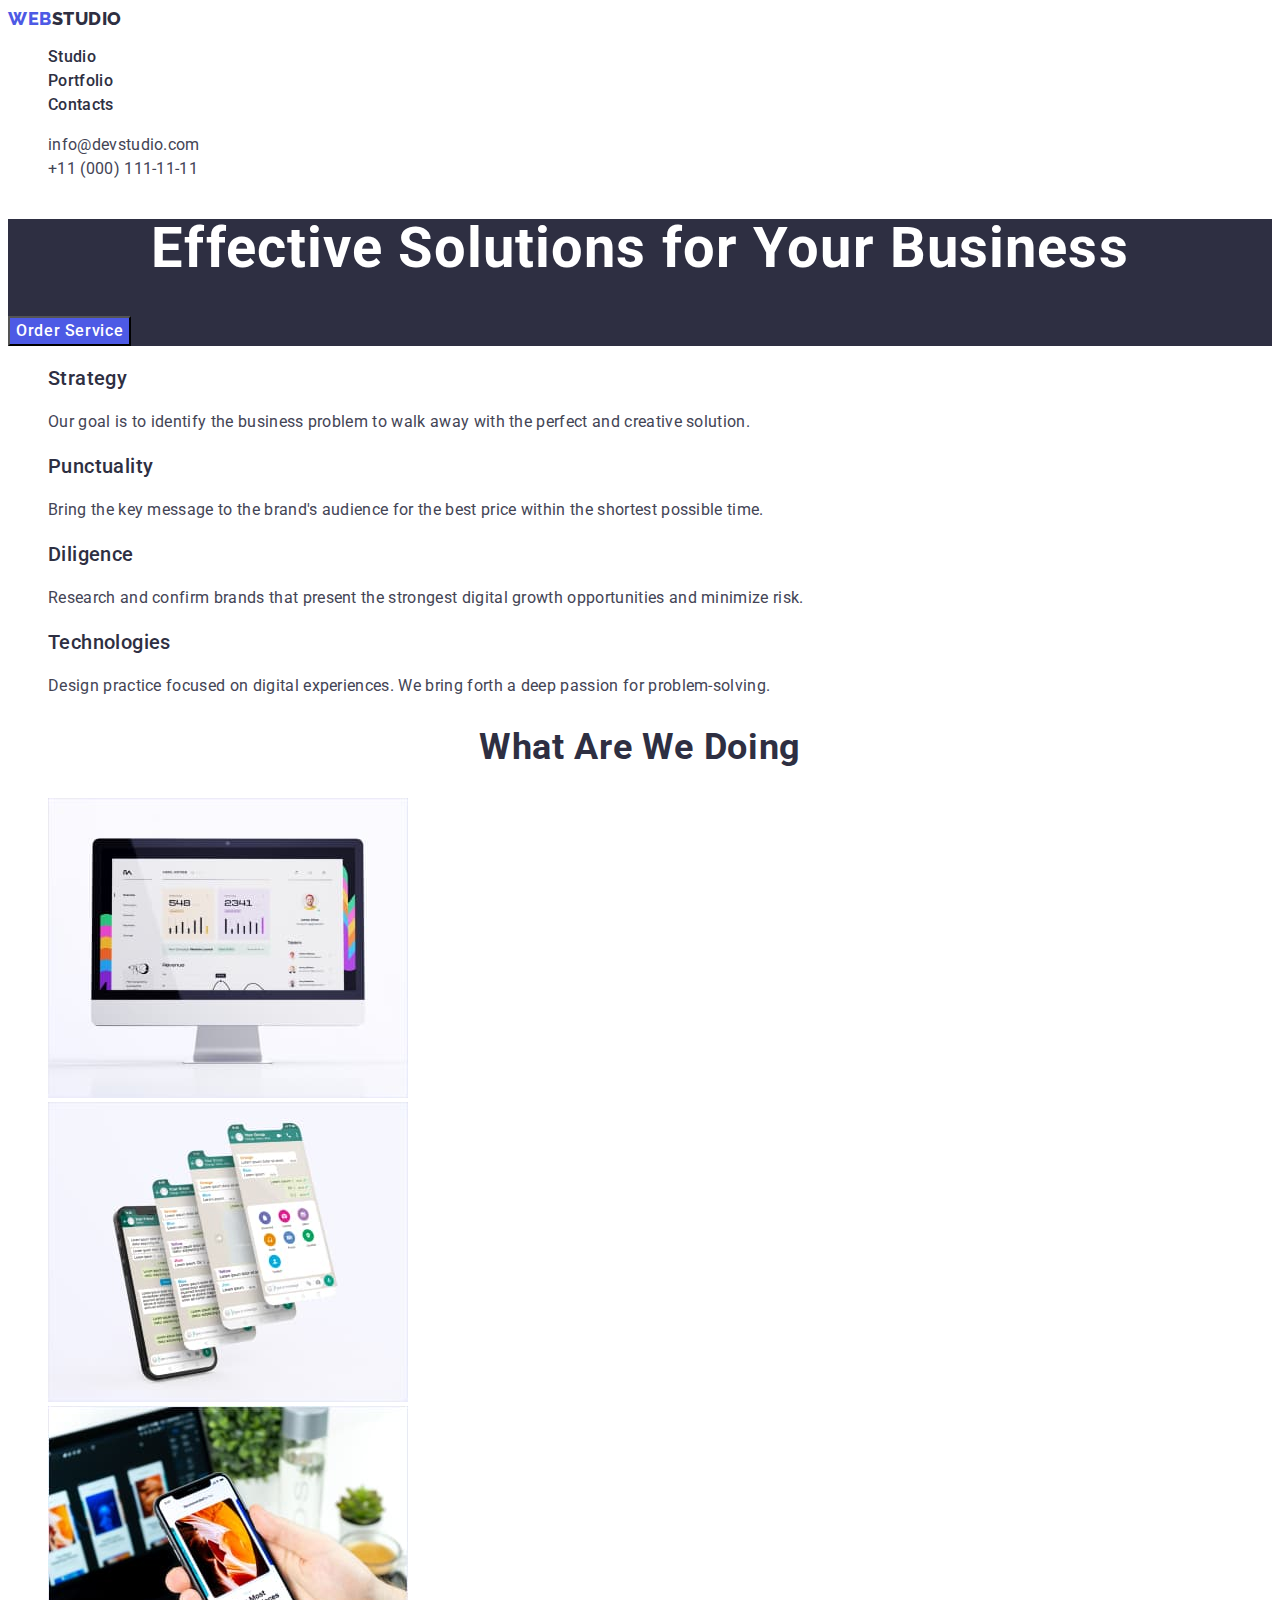
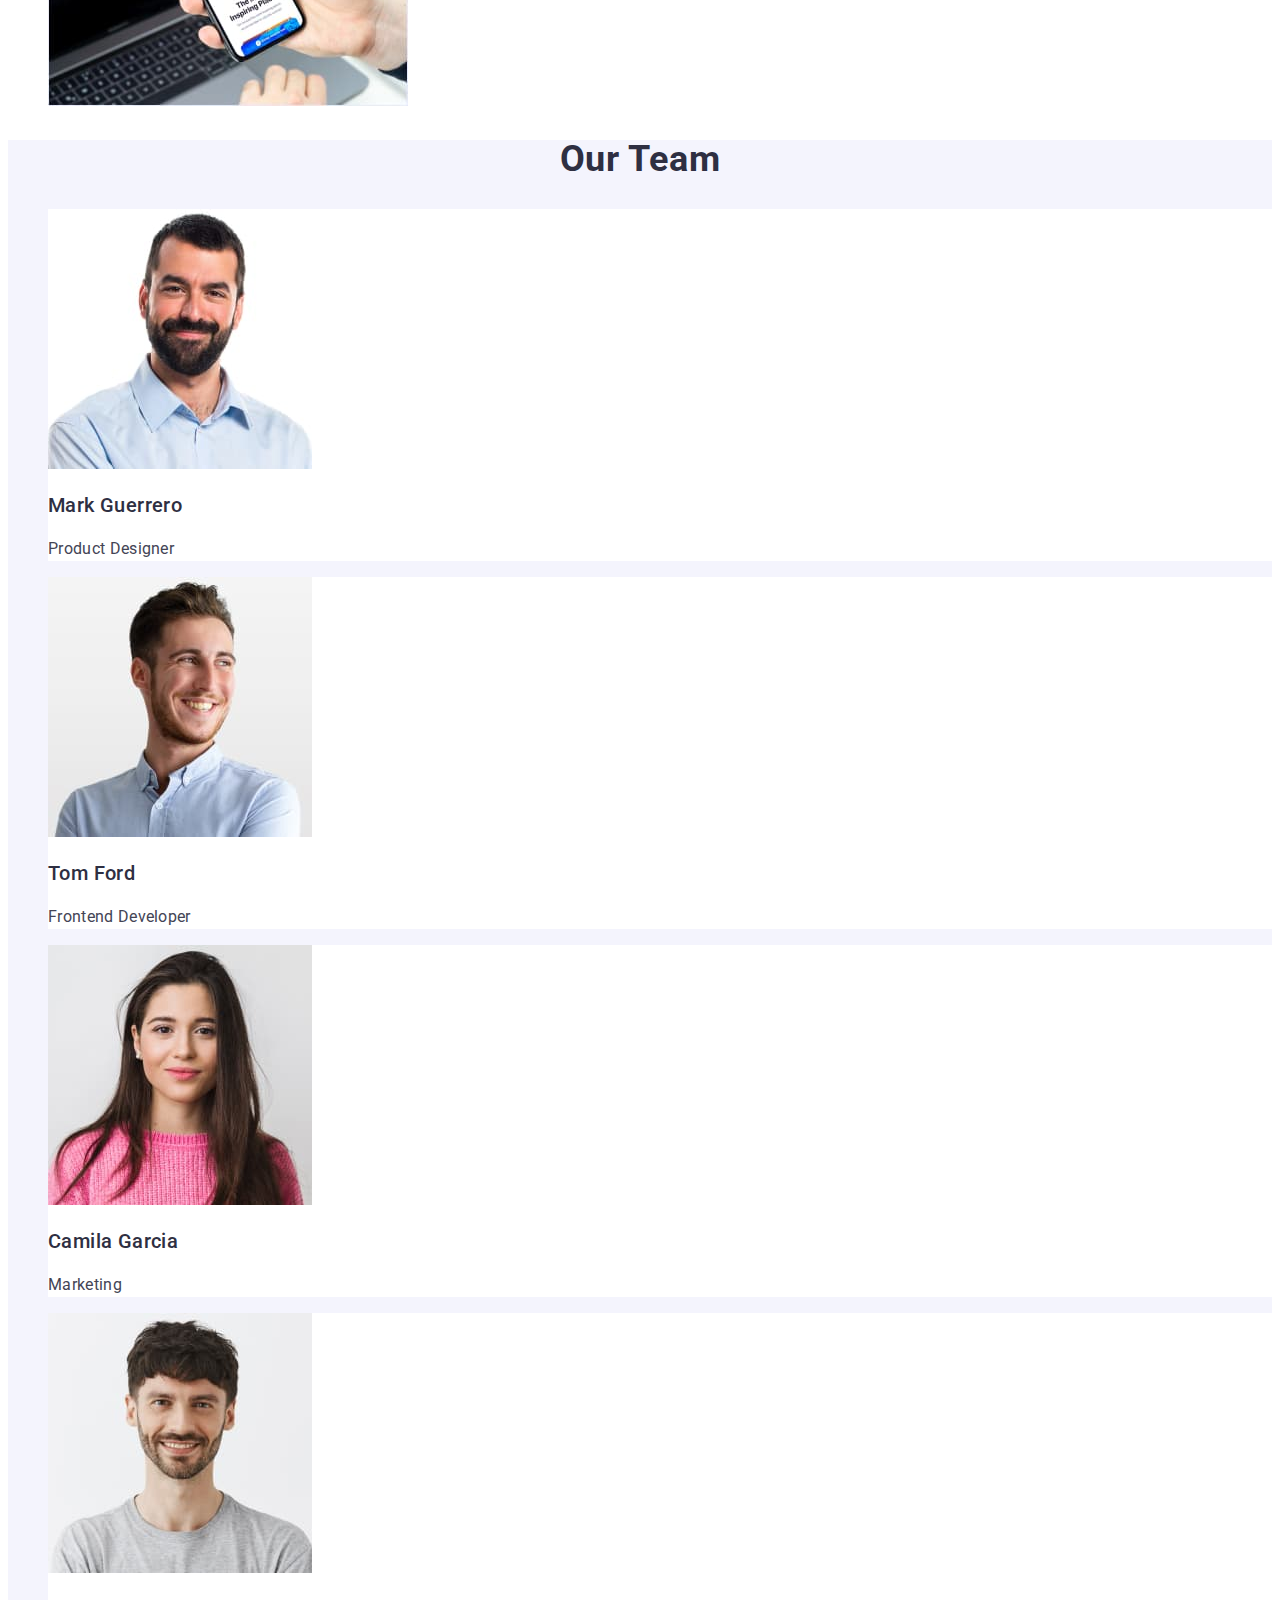
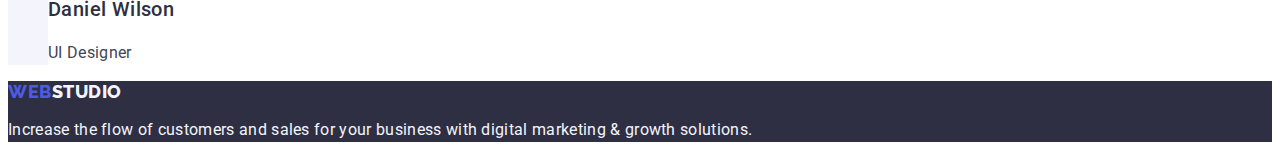
==== commit 20350b40: "footer" ====
--- a/index.html
+++ b/index.html
@@ -27,7 +27,7 @@
           <li class="menu-item"><a class="link menu-link" href="">Contacts</a></li>
         </ul>
       </nav>
-      <address>
+      <address class="page-contact">
         <ul class="list">
           <li><a class="link contact" href="mailto:info@devstudio.com">info@devstudio.com</a></li>
           <li><a class="link contact" href="tel:+11(000)1111111">+11 (000) 111-11-11</a></li>
@@ -45,7 +45,7 @@
       <!-- our advantages-->
 
       <section class="our-advantages">
-        <h2 hidden>key points</h2>
+        <h2 class="suptitle" hidden>key points</h2>
         <ul class="list advantages-list">
           <li class="advantages-list-item">
             <h3 class="advantages-title">Strategy</h3>
@@ -169,7 +169,9 @@
     <!-- footer -->
 
     <footer class="footer">
-      <h3 class="logo">web<span class="logo-second-word-footer">Studio</span></h3>
+      <a class="link logo" href="./index.html"
+        >web<span class="logo-second-word-footer">Studio</span>
+      </a>
       <p class="footer-message">
         Increase the flow of customers and sales for your business with digital marketing & growth
         solutions.
--- a/css/styles.css
+++ b/css/styles.css
@@ -41,6 +41,10 @@
   color: #404bbf;
 }
 
+.page-contact {
+  font-style: normal;
+}
+
 .contact {
   font-weight: 400;
   font-size: 16px;
@@ -64,6 +68,7 @@
   font-size: 56px;
   line-height: 1.07;
   letter-spacing: 0.02em;
+  text-align: center;
   color: #ffffff;
 }
 .modal-open-btn {
@@ -103,6 +108,7 @@
   line-height: 1.11;
   letter-spacing: 0.02em;
   text-transform: capitalize;
+  text-align: center;
   color: #2e2f42;
 }
 
